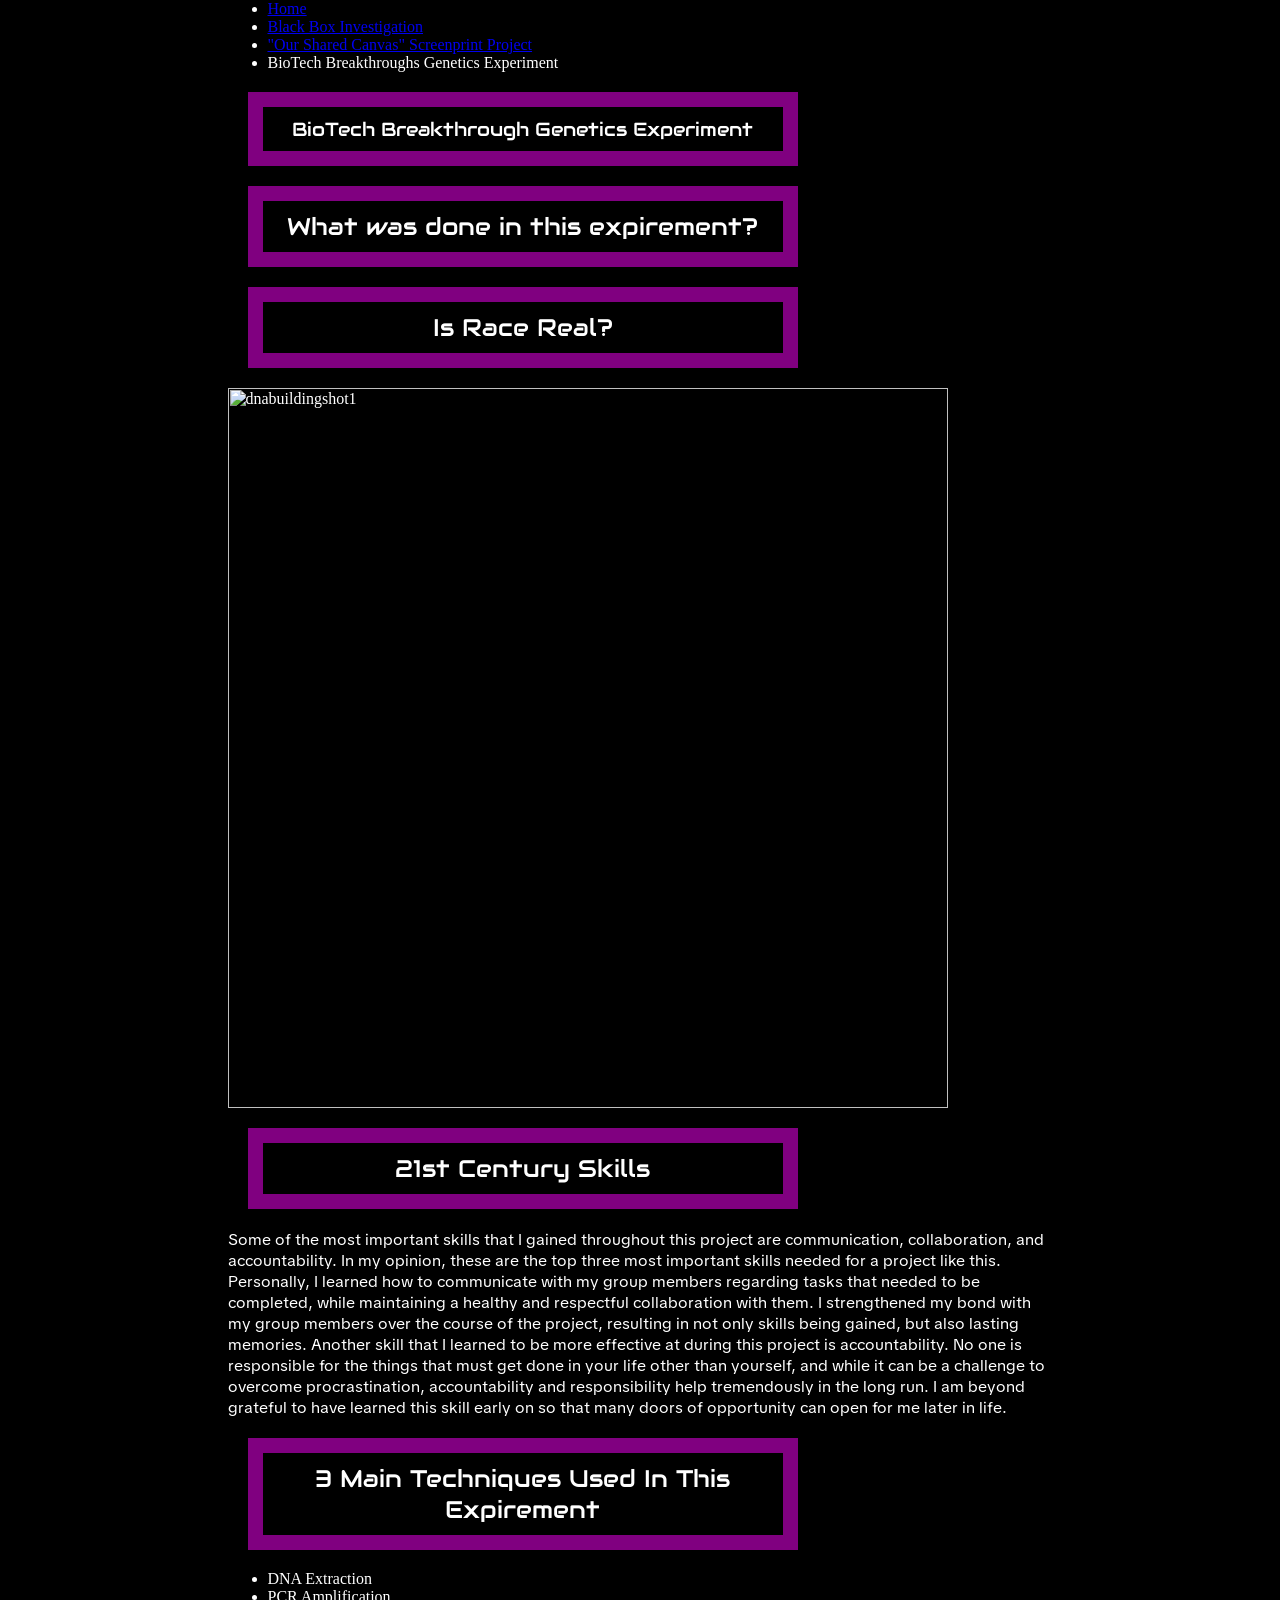
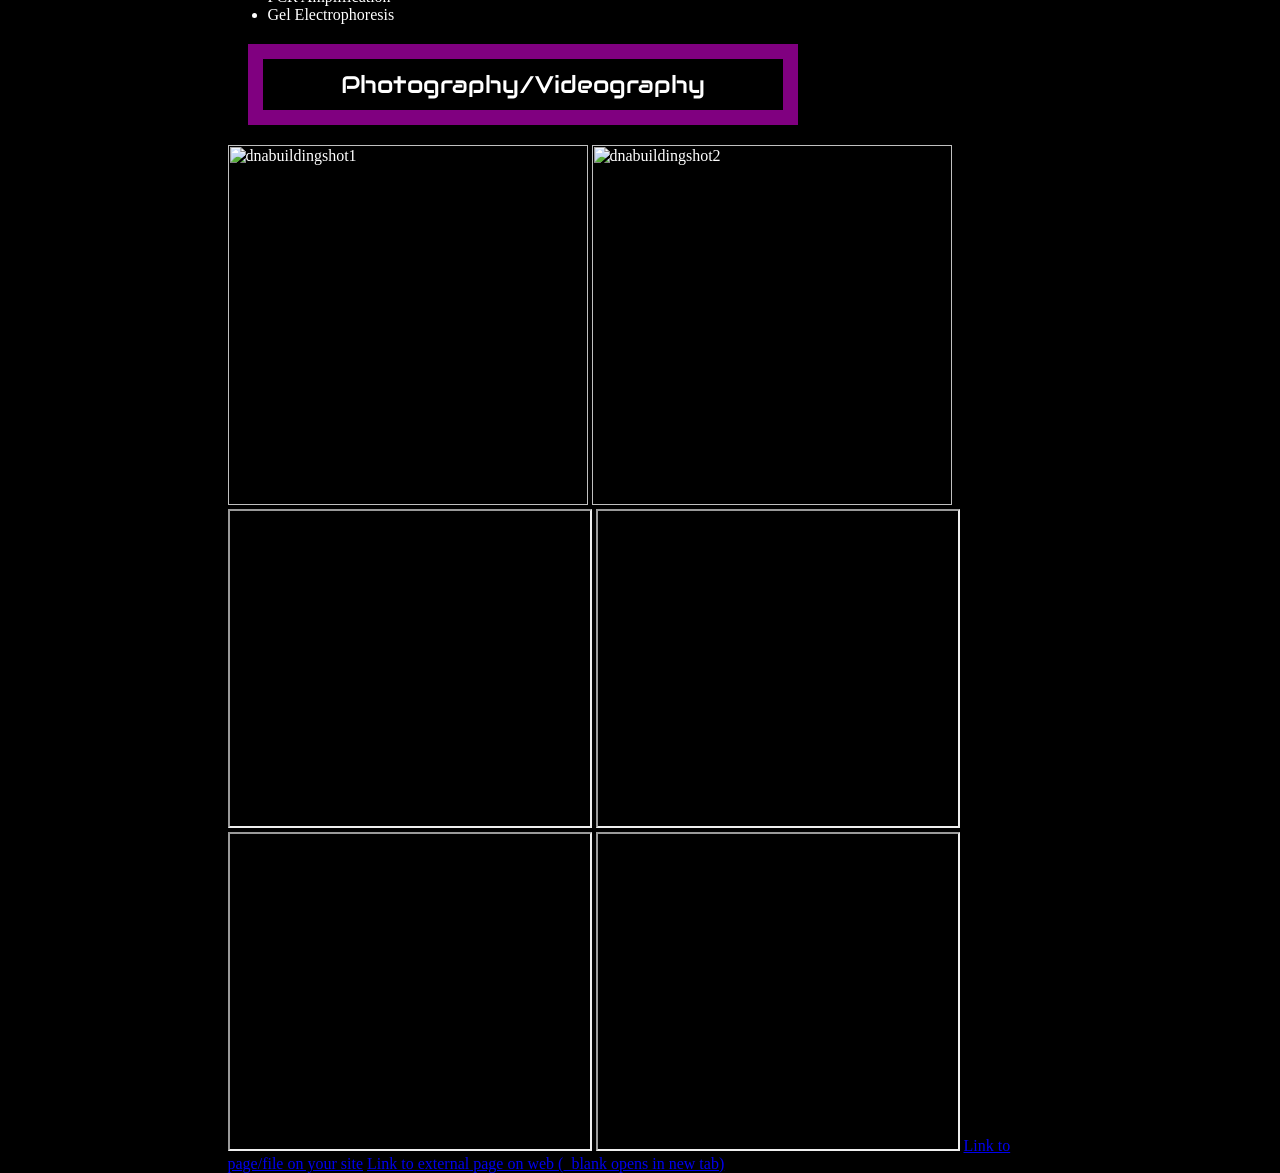
==== biotech.html @ dbb5bf36 "Update biotech.html" ====
<nav>
<ul>
  <li><a href="index.html">Home</a></li>
  <li><a href="blackbox.html">Black Box Investigation</li>
  <li><a href="Screenprint.html">"Our Shared Canvas" Screenprint Project</a></li>
  <li>BioTech Breakthroughs Genetics Experiment</a></li>
</ul>
<nav>

<!DOCTYPE html>
<!--
    Anything you put in between the double-dash arrow symbols shown around
    this block of text is designated a 'comment' intended for human coders
    and ignored by the computer. The top "<!DOCTYPE html>" line of code 
    declares that this text file is to be interpreted as HTML code.
-->

<html lang=en>
<!--
    This opening tag marks the start of the html code.  Everything below
    until the </html> closing tag is part of this element. "lang" is an
    attribute defining the language of the website. The value "en" 
    indicates this site is written in English. We indent the content
    inside an element to make it easier for people to read and understand.
-->

    <head>
    <!--Code *about* the website, NOT displayed in the browser window.-->

        <meta charset="UTF-8"> <!--Sets site to use standard characters.-->

        <meta name="viewport" content="width=device-width, initial-scale=1.0">
        <!-- Sizes your site to the visitor's screen size -->

        <meta name="author" content="Your Name">
        <!--
            Some tags like "meta" are self-closing. They have "attributes" 
            but no inner content and they don't need or use a closing tag.
        -->

        <title>"BioTech Breakthrough Genetics Experiment</title>
        <!--The 'title' is what's displayed in the browser tab.-->

        <link rel="stylesheet" href="/style.css">
        <!--
            HTML (HyperText Markup Language) code is for the website 
            content. CSS (Cascading Style Sheets) code is for the website 
            style. The line above tells the browser the file location and 
            file name to find this code that you'll write/edit there.
        -->

        <link rel="icon" type="image/png" href="/favicon.png">
        <!--
            If you made/found a favicon, export/name it exactly favicon.png
            and upload to the top level of your repo, then this line of
            code will use it as your site icon in the browser tab.
        -->

    </head>

    <body> <!--Everything to be displayed in the browser window.-->
          
        <!--example headings, paragraphs, lists-->
        <h1>BioTech Breakthrough Genetics Experiment</h1>
        <h2>What was done in this expirement? </h2>
        <p> </p>
            
            <h2>Is Race Real?</h2>
            <p> </p>
      <img 
            src="image/DNAbuild1.JPG"
            width="720" 
            alt="dnabuildingshot1">

        
        <h2>21st Century Skills</h2>
        <p>Some of the most important skills that I gained throughout this project are communication, collaboration, and accountability. In my opinion, these are the top three most important skills needed for a project like this. Personally, I learned how to communicate with my group members regarding tasks that needed to be completed, while maintaining a healthy and respectful collaboration with them. I strengthened my bond with my group members over the course of the project, resulting in not only skills being gained, but also lasting memories. Another skill that I learned to be more effective at during this project is accountability. No one is responsible for the things that must get done in your life other than yourself, and while it can be a challenge to overcome procrastination, accountability and responsibility help tremendously in the long run. I am beyond grateful to have learned this skill early on so that many doors of opportunity can open for me later in life.</p>
          <h2>3 Main Techniques Used In This Expirement </h2>
          <ul>
            
            <li>DNA Extraction</li>
            <li>PCR Amplification</li>
            <li>Gel Electrophoresis</li>
            
        </ul>

          <h2>Photography/Videography</h2>
        <!--example images (uploaded to repo's "images" directory)-->
        <img 
            src="image/DNAbuild1.JPG"
            width="360" 
            alt="dnabuildingshot1">

         <img 
            src="image/DNAbuild2.JPG"
            width="360" 
            alt="dnabuildingshot2">
         

        <!--example video (or other content from another webpage)-->
        <iframe 
            src="https://drive.google.com/file/d/1UBGZNuAgw20my3-yahuZDIMmkW2XevPf/preview"
            width="360" height="315"
            allowfullscreen>
        </iframe>

        <iframe
            src="https://drive.google.com/file/d/1wToDaunETiZEzlAUaNSR0bgVgUnhhQrl/preview"
            width="360" height="315"
            allowfullscreen>
        </iframe>

   <iframe
            src="preview"
            width="360" height="315"
            allowfullscreen>
        </iframe>
   <iframe
            src="https://drive.google.com/file/d/1ck9Gisc7hwf1sOjbAzIwEUUDI5hs-xY5/preview"
            width="360" height="315"
            allowfullscreen>
        </iframe>



      
        <!--example links-->
            <a href="/about.html">Link to page/file on your site</a>
            <a href="https://github.com" target="_blank">Link to
                external page on web (_blank opens in new tab)</a>

    </body>
</html>
---- style.css ----
@import url('https://fonts.googleapis.com/css2?family=Audiowide&display=swap');

@import url('https://fonts.googleapis.com/css2?family=Audiowide&family=TikTok+Sans:opsz,wght@12..36,300..900&display=swap');




body {
   max-width: 825px;
   margin: auto;
   background-color: black;
   color: white; 

 
}

H1, h2, h3 {
  Display: block;
  Text-align: center;
  width: 500px;
 Margin: auto;
  border: 15px solid purple;
  padding: 10px;
  margin: 20px;
 font-family: "Audiowide", sans-serif;
  font-weight: 400;
  font-style: normal;
  
}

P {
font-family: "TikTok Sans", sans-serif;
  font-optical-sizing: auto;
  font-weight: <weight>;
  font-style: normal;
  font-variation-settings:
    "slnt" 0,
    "wdth" 100;
}
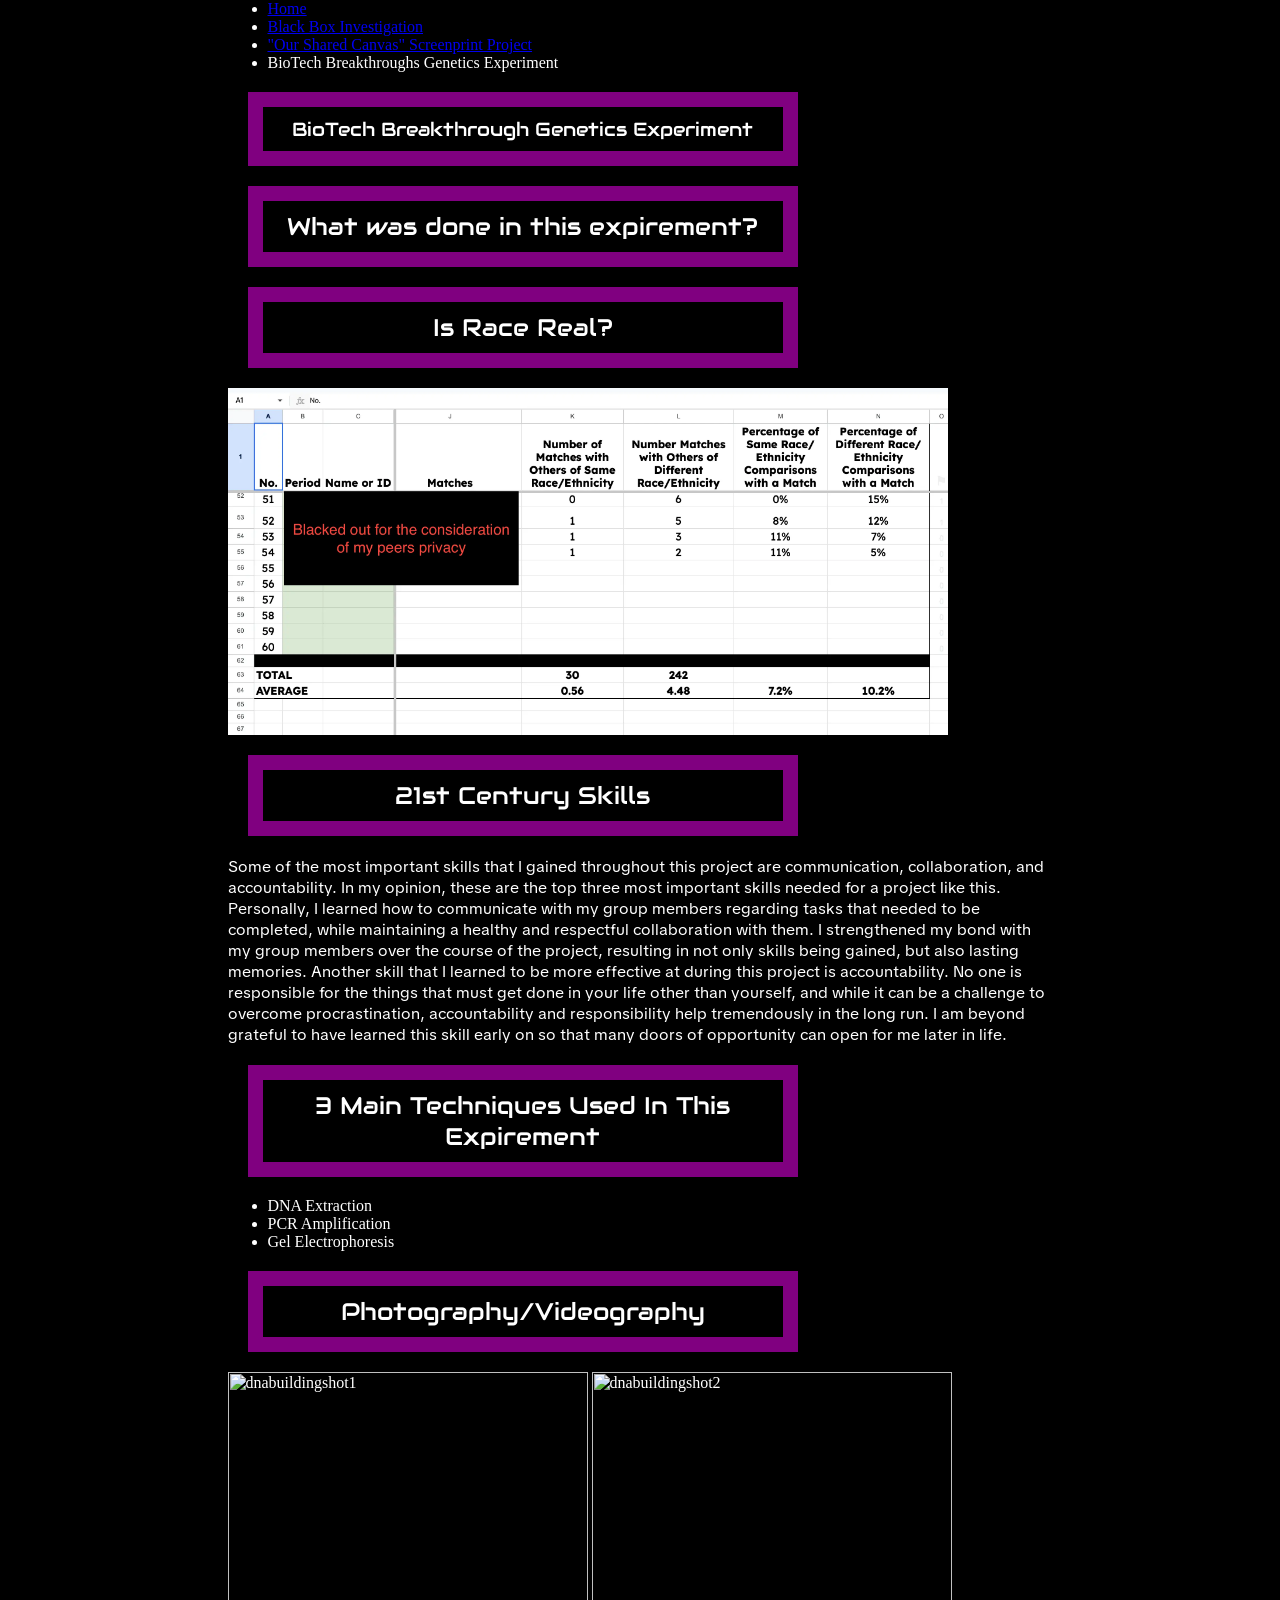
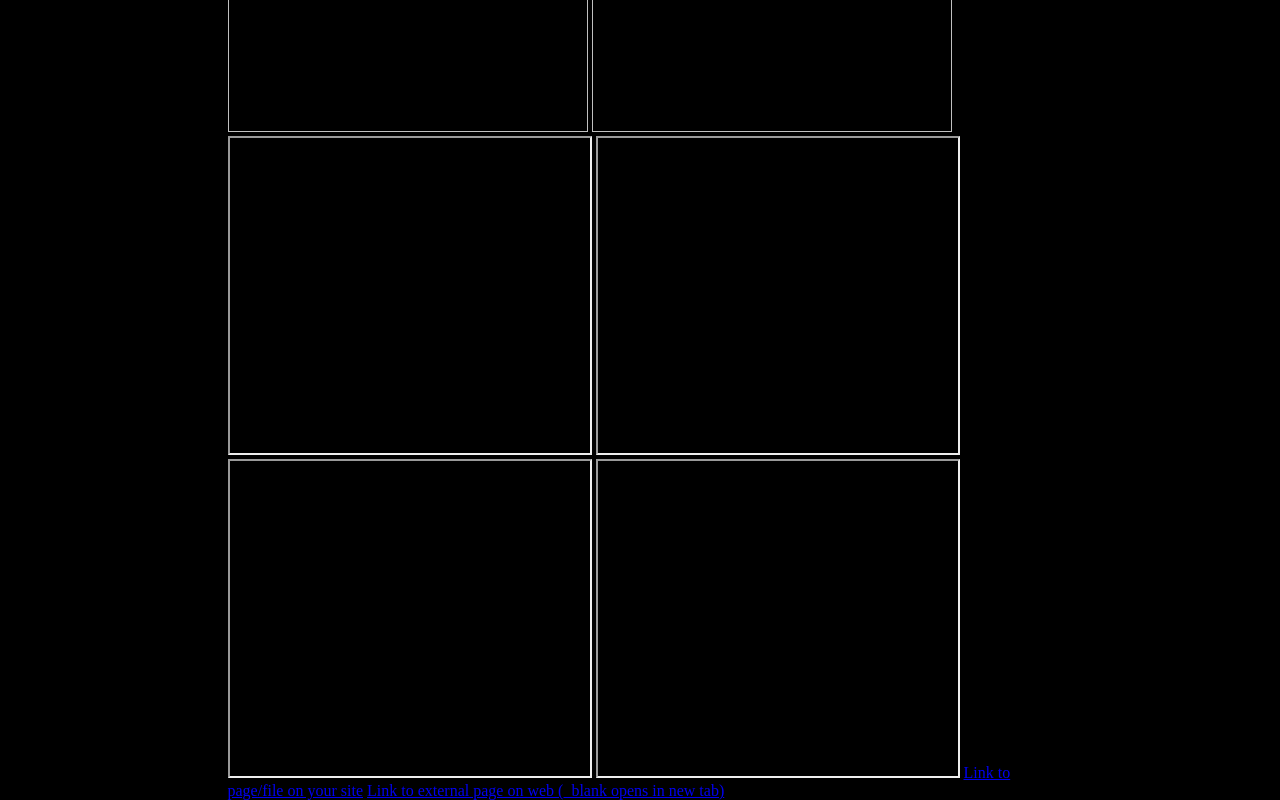
==== commit 59129b2e: "Update biotech.html" ====
--- a/biotech.html
+++ b/biotech.html
@@ -68,9 +68,9 @@
             <h2>Is Race Real?</h2>
             <p> </p>
       <img 
-            src="image/DNAbuild1.JPG"
+            src="image/classdatasheet.webp"
             width="720" 
-            alt="dnabuildingshot1">
+            alt="datasheet">
 
         
         <h2>21st Century Skills</h2>
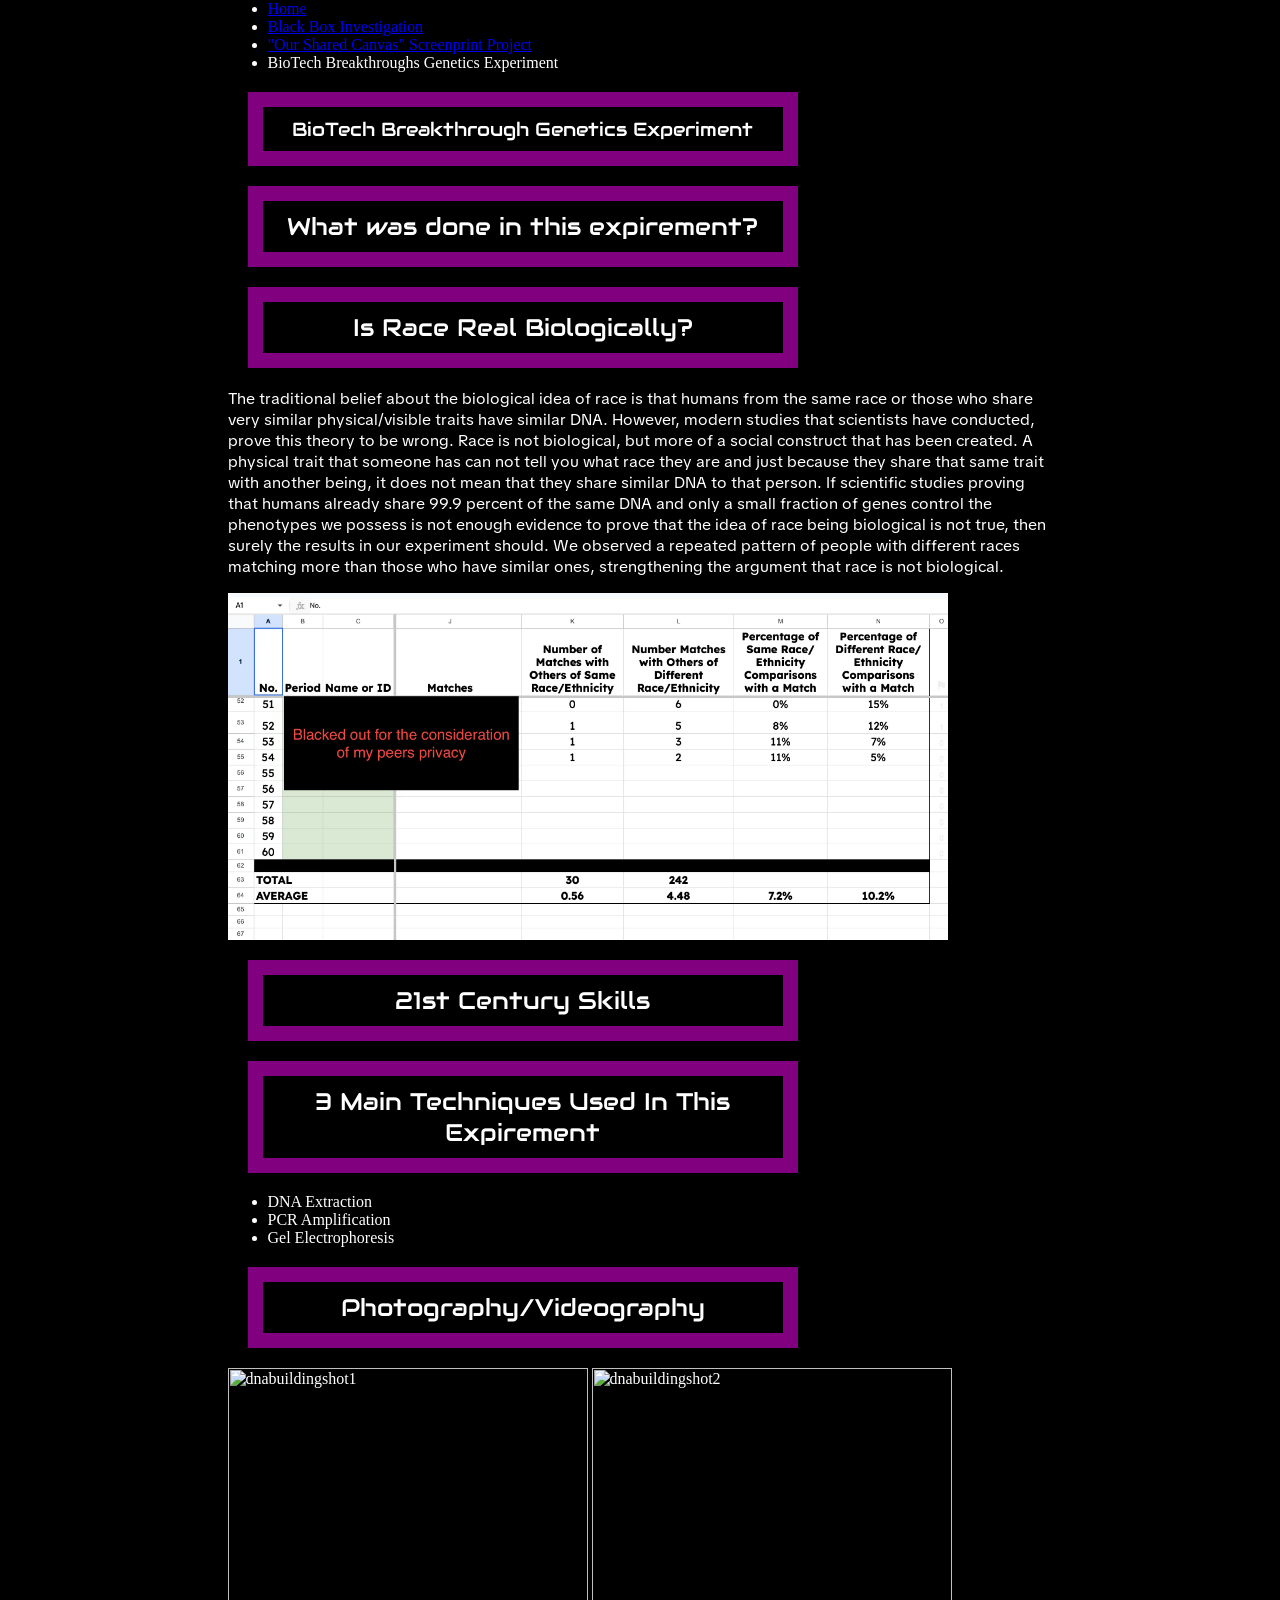
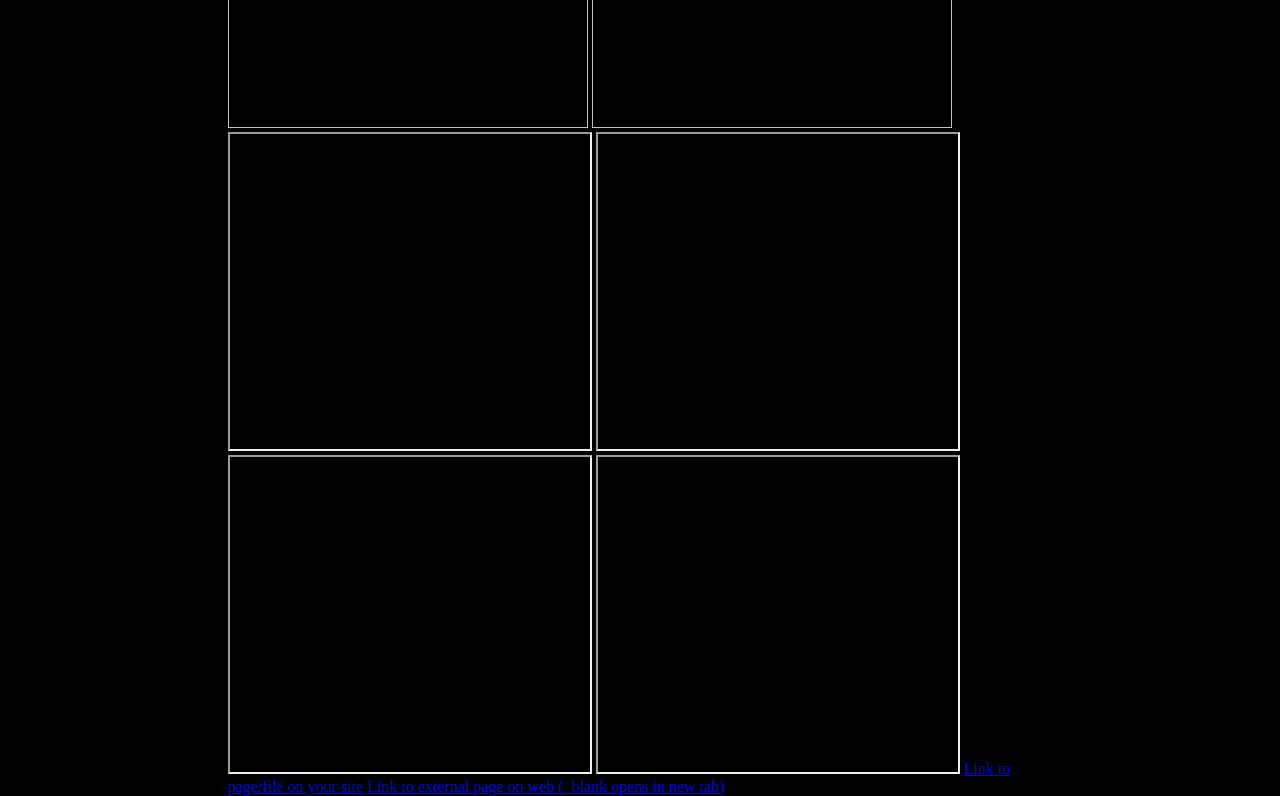
==== commit 4af225bf: "Revise race discussion and project skills section Updated section titles and added content regarding" ====
--- a/biotech.html
+++ b/biotech.html
@@ -65,8 +65,8 @@
         <h2>What was done in this expirement? </h2>
         <p> </p>
             
-            <h2>Is Race Real?</h2>
-            <p> </p>
+            <h2>Is Race Real Biologically?</h2>
+            <p>The traditional belief about the biological idea of race is that humans from the same race or those who share very similar physical/visible traits have similar DNA. However, modern studies that scientists have conducted, prove this theory to be wrong. Race is not biological, but more of a social construct that has been created. A physical trait that someone has can not tell you what race they are and just because they share that same trait with another being, it does not mean that they share similar DNA to that person.  If scientific studies proving that humans already share 99.9 percent of the same DNA and only a small fraction of genes control the phenotypes we possess is not enough evidence to prove that the idea of race being biological is not true, then surely the results in our experiment should. We observed a repeated pattern of people with different races matching more than those who have similar ones, strengthening the argument that race is not biological.  </p>
       <img 
             src="image/classdatasheet.webp"
             width="720" 
@@ -74,7 +74,7 @@
 
         
         <h2>21st Century Skills</h2>
-        <p>Some of the most important skills that I gained throughout this project are communication, collaboration, and accountability. In my opinion, these are the top three most important skills needed for a project like this. Personally, I learned how to communicate with my group members regarding tasks that needed to be completed, while maintaining a healthy and respectful collaboration with them. I strengthened my bond with my group members over the course of the project, resulting in not only skills being gained, but also lasting memories. Another skill that I learned to be more effective at during this project is accountability. No one is responsible for the things that must get done in your life other than yourself, and while it can be a challenge to overcome procrastination, accountability and responsibility help tremendously in the long run. I am beyond grateful to have learned this skill early on so that many doors of opportunity can open for me later in life.</p>
+        <p></p>
           <h2>3 Main Techniques Used In This Expirement </h2>
           <ul>
             
@@ -111,7 +111,7 @@
         </iframe>
 
    <iframe
-            src="preview"
+            src="https://drive.google.com/file/d/1J1-NlWCToyz39HhOn94MATQ8zoNeAaGM/preview"
             width="360" height="315"
             allowfullscreen>
         </iframe>
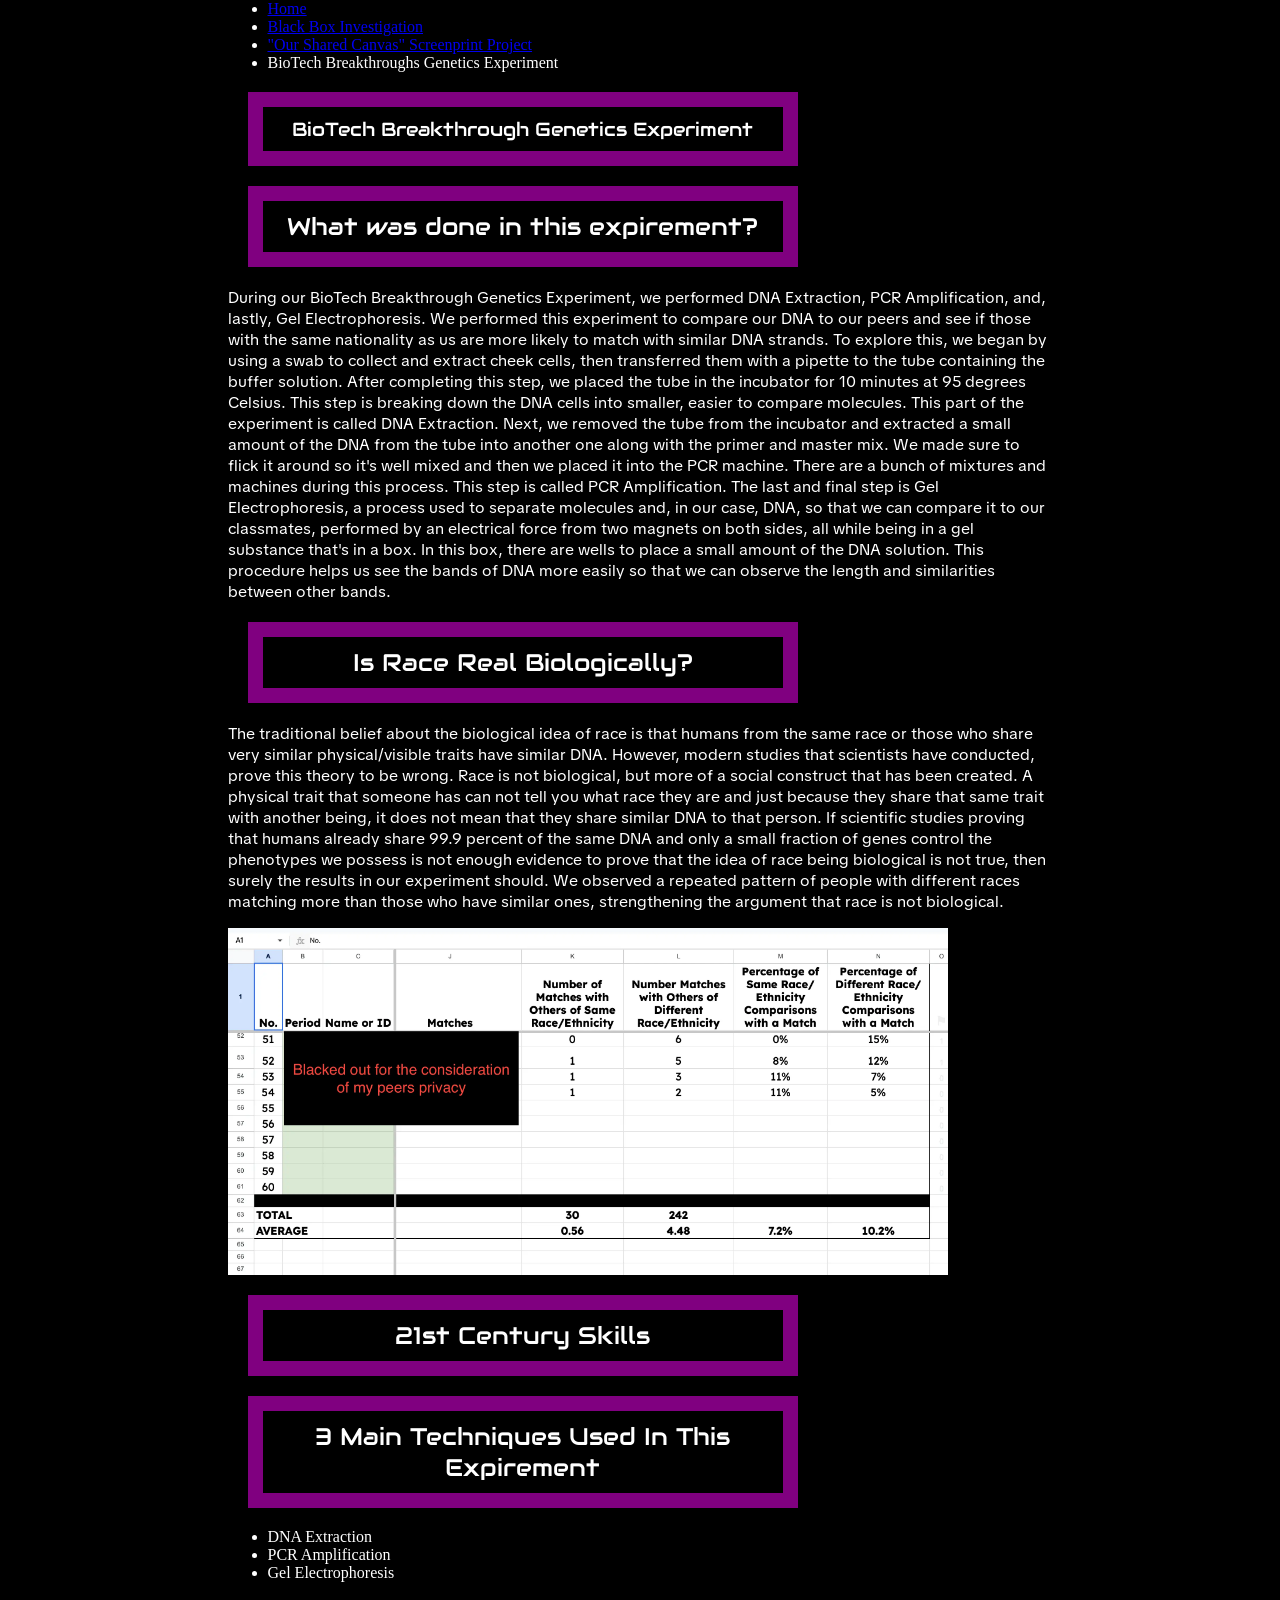
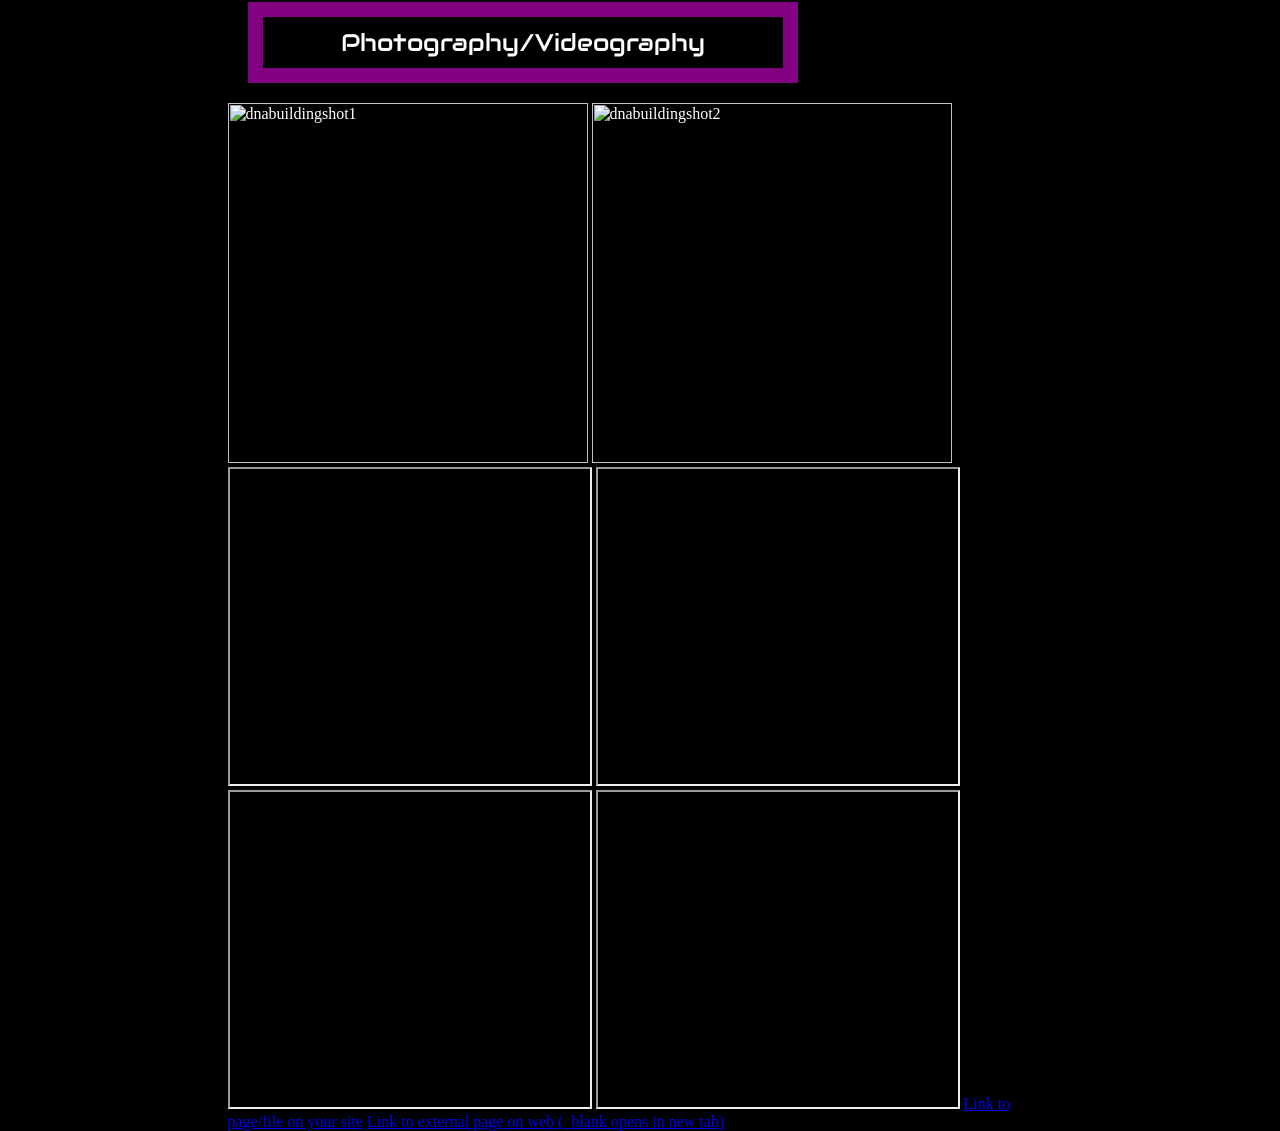
==== commit 61d4af18: "Update biotech.html" ====
--- a/biotech.html
+++ b/biotech.html
@@ -63,7 +63,9 @@
         <!--example headings, paragraphs, lists-->
         <h1>BioTech Breakthrough Genetics Experiment</h1>
         <h2>What was done in this expirement? </h2>
-        <p> </p>
+        <p>During our BioTech Breakthrough Genetics Experiment, we performed DNA Extraction, PCR Amplification, and, lastly, Gel Electrophoresis. We performed this experiment to compare our DNA to our peers and see if those with the same nationality as us are more likely to match with similar DNA strands. To explore this, we began by using a swab to collect and extract cheek cells, then transferred them with a pipette to the tube containing the buffer solution. After completing this step, we placed the tube in the incubator for 10 minutes at 95 degrees Celsius. This step is breaking down the DNA cells into smaller, easier to compare molecules. This part of the experiment is called DNA Extraction. Next, we removed the tube from the incubator and extracted a small amount of the DNA from the tube into another one along with the primer and master mix. We made sure to flick it around so it's well mixed and then we placed it into the PCR machine. There are a bunch of mixtures and machines during this process. This step is called PCR Amplification. The last and final step is Gel Electrophoresis, a process used to separate molecules and, in our case, DNA, so that we can compare it to our classmates, performed by an electrical force from two magnets on both sides, all while being in a gel substance that's in a box. In this box, there are wells to place a small amount of the DNA solution. This procedure helps us see the bands of DNA more easily so that we can observe the length and similarities between other bands.  
+
+ </p>
             
             <h2>Is Race Real Biologically?</h2>
             <p>The traditional belief about the biological idea of race is that humans from the same race or those who share very similar physical/visible traits have similar DNA. However, modern studies that scientists have conducted, prove this theory to be wrong. Race is not biological, but more of a social construct that has been created. A physical trait that someone has can not tell you what race they are and just because they share that same trait with another being, it does not mean that they share similar DNA to that person.  If scientific studies proving that humans already share 99.9 percent of the same DNA and only a small fraction of genes control the phenotypes we possess is not enough evidence to prove that the idea of race being biological is not true, then surely the results in our experiment should. We observed a repeated pattern of people with different races matching more than those who have similar ones, strengthening the argument that race is not biological.  </p>
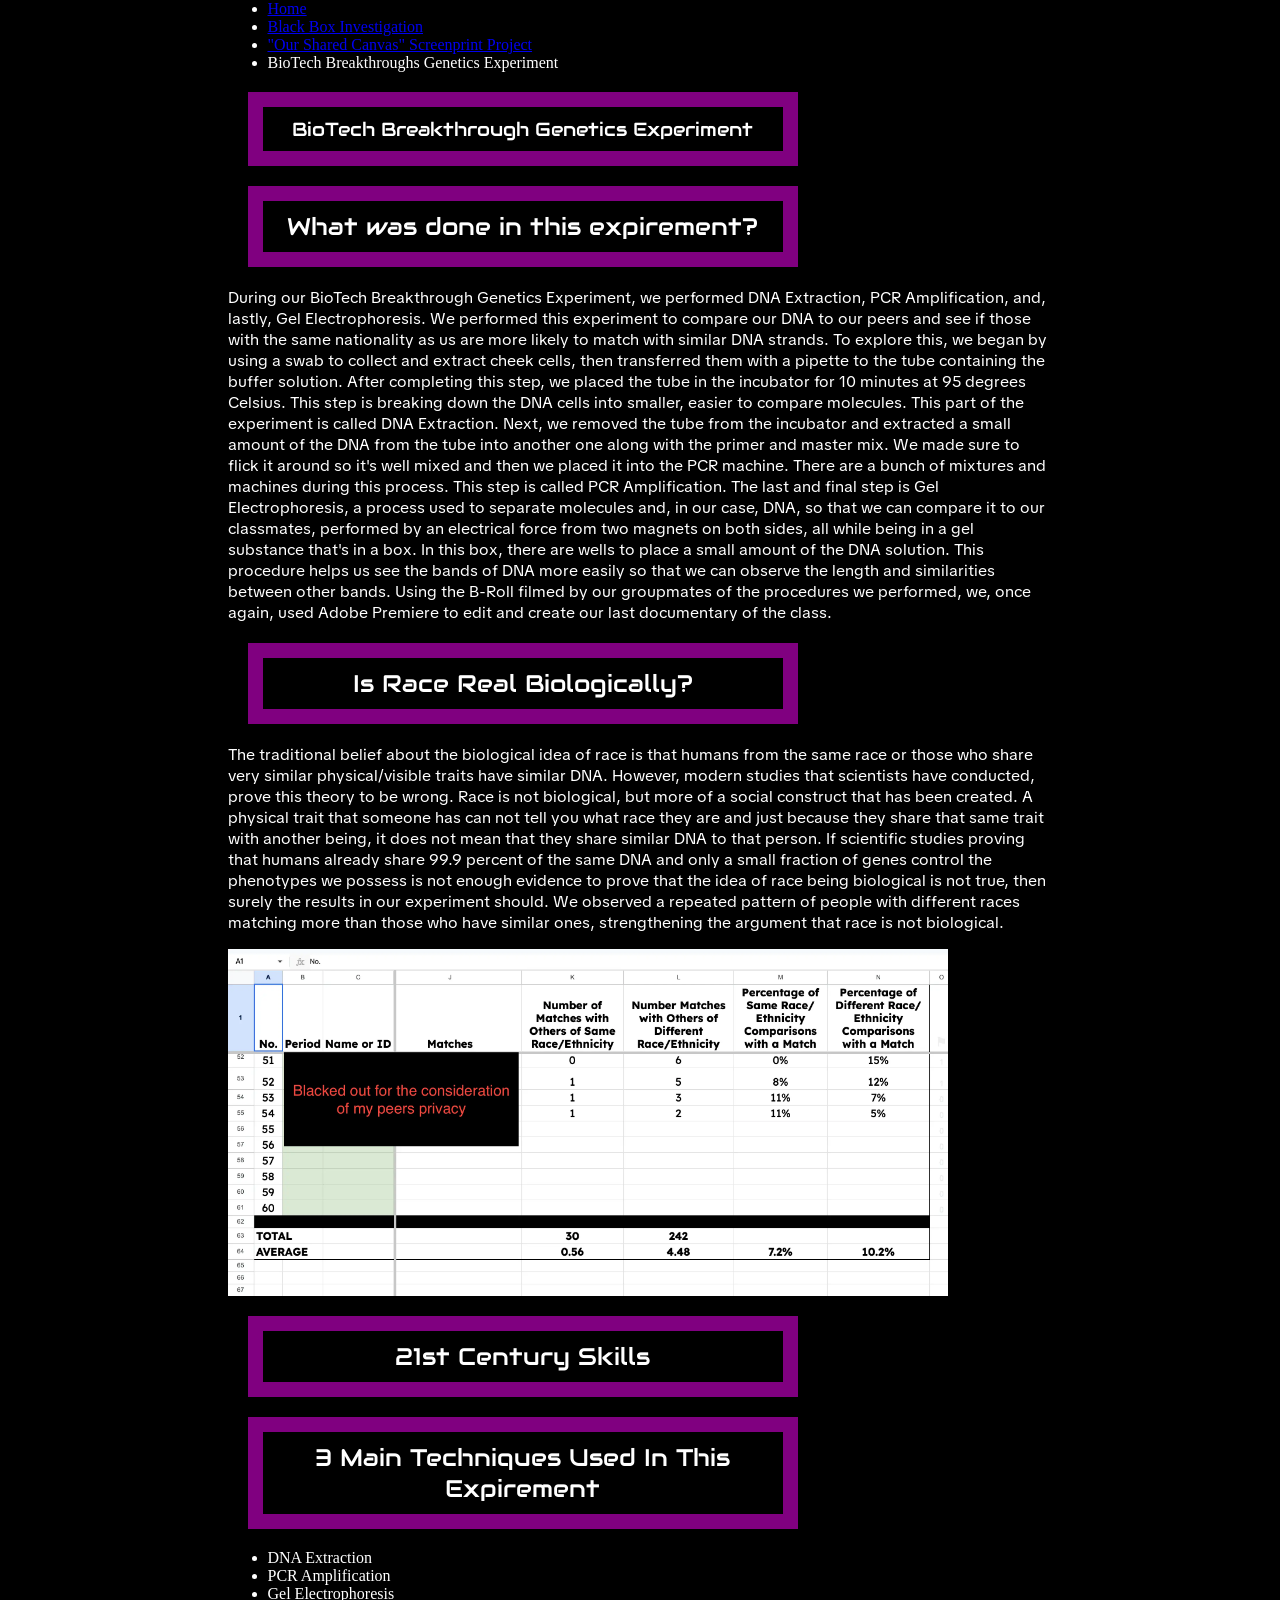
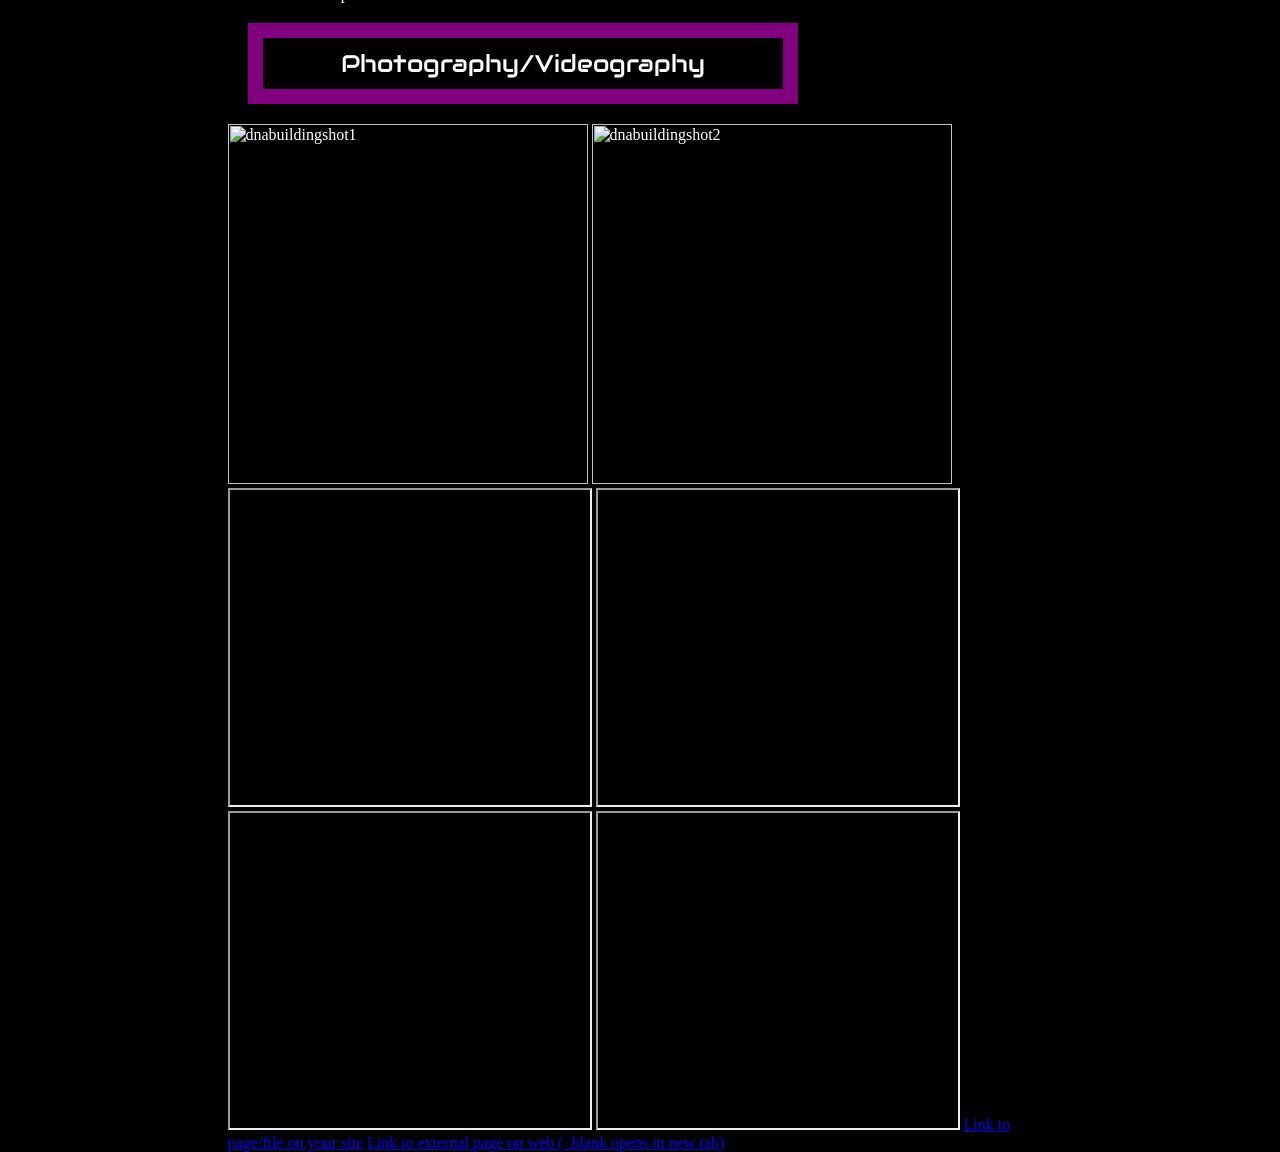
==== commit 7c1704e2: "Update biotech.html" ====
--- a/biotech.html
+++ b/biotech.html
@@ -63,7 +63,7 @@
         <!--example headings, paragraphs, lists-->
         <h1>BioTech Breakthrough Genetics Experiment</h1>
         <h2>What was done in this expirement? </h2>
-        <p>During our BioTech Breakthrough Genetics Experiment, we performed DNA Extraction, PCR Amplification, and, lastly, Gel Electrophoresis. We performed this experiment to compare our DNA to our peers and see if those with the same nationality as us are more likely to match with similar DNA strands. To explore this, we began by using a swab to collect and extract cheek cells, then transferred them with a pipette to the tube containing the buffer solution. After completing this step, we placed the tube in the incubator for 10 minutes at 95 degrees Celsius. This step is breaking down the DNA cells into smaller, easier to compare molecules. This part of the experiment is called DNA Extraction. Next, we removed the tube from the incubator and extracted a small amount of the DNA from the tube into another one along with the primer and master mix. We made sure to flick it around so it's well mixed and then we placed it into the PCR machine. There are a bunch of mixtures and machines during this process. This step is called PCR Amplification. The last and final step is Gel Electrophoresis, a process used to separate molecules and, in our case, DNA, so that we can compare it to our classmates, performed by an electrical force from two magnets on both sides, all while being in a gel substance that's in a box. In this box, there are wells to place a small amount of the DNA solution. This procedure helps us see the bands of DNA more easily so that we can observe the length and similarities between other bands.  
+        <p>During our BioTech Breakthrough Genetics Experiment, we performed DNA Extraction, PCR Amplification, and, lastly, Gel Electrophoresis. We performed this experiment to compare our DNA to our peers and see if those with the same nationality as us are more likely to match with similar DNA strands. To explore this, we began by using a swab to collect and extract cheek cells, then transferred them with a pipette to the tube containing the buffer solution. After completing this step, we placed the tube in the incubator for 10 minutes at 95 degrees Celsius. This step is breaking down the DNA cells into smaller, easier to compare molecules. This part of the experiment is called DNA Extraction. Next, we removed the tube from the incubator and extracted a small amount of the DNA from the tube into another one along with the primer and master mix. We made sure to flick it around so it's well mixed and then we placed it into the PCR machine. There are a bunch of mixtures and machines during this process. This step is called PCR Amplification. The last and final step is Gel Electrophoresis, a process used to separate molecules and, in our case, DNA, so that we can compare it to our classmates, performed by an electrical force from two magnets on both sides, all while being in a gel substance that's in a box. In this box, there are wells to place a small amount of the DNA solution. This procedure helps us see the bands of DNA more easily so that we can observe the length and similarities between other bands. Using the B-Roll filmed by our groupmates of the procedures we performed, we, once again, used Adobe Premiere to edit and create our last documentary of the class.   
 
  </p>
             
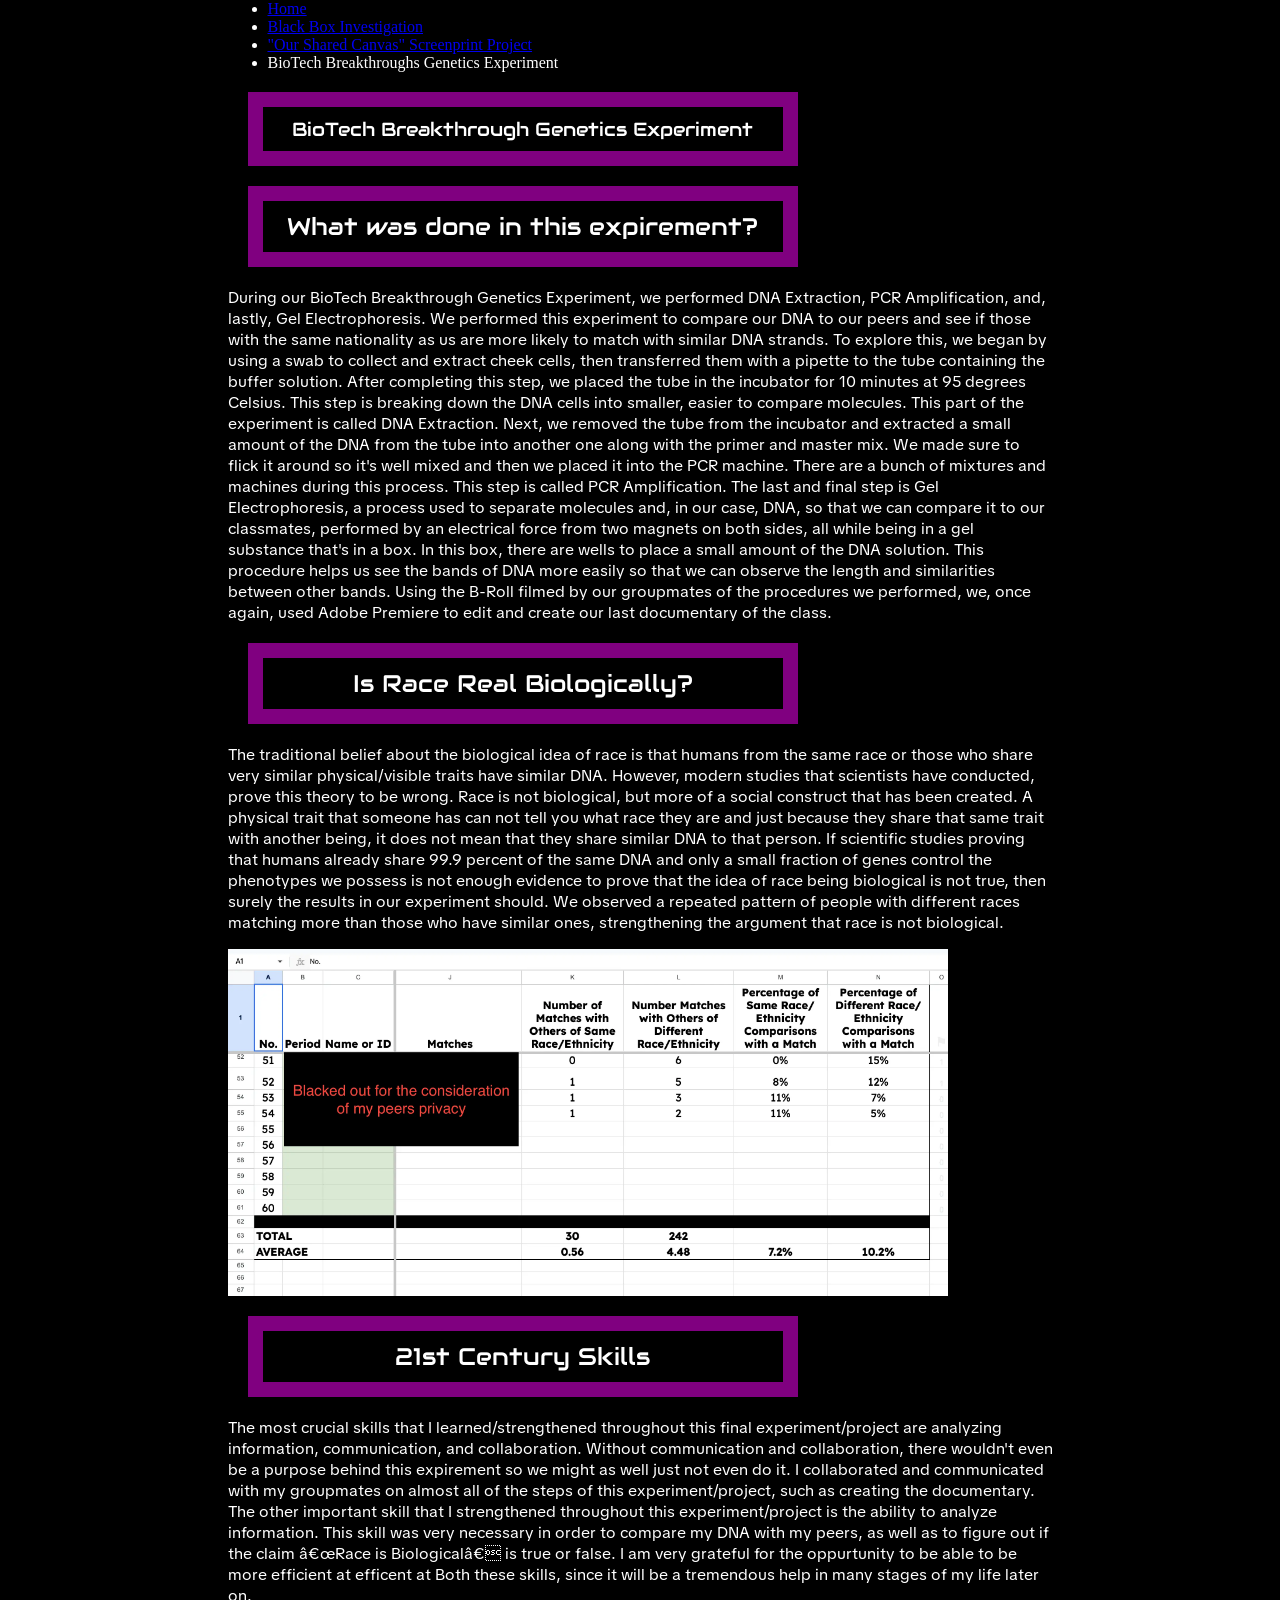
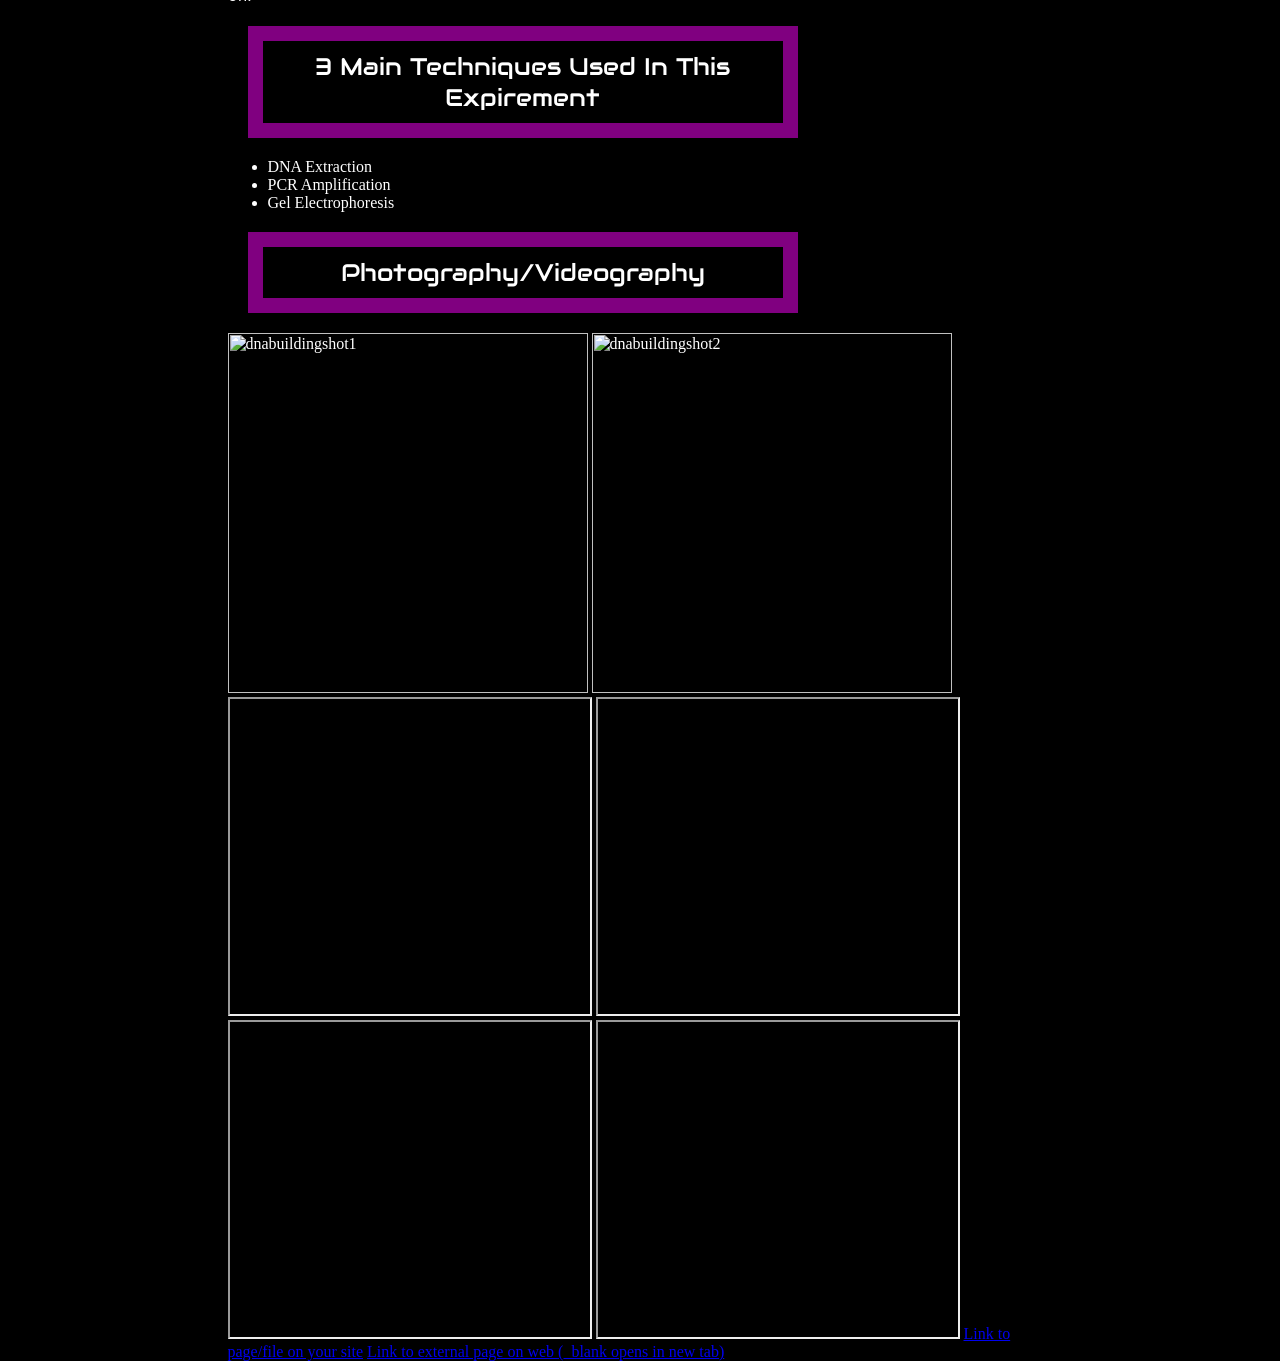
==== commit fe419396: "Update biotech.html" ====
--- a/biotech.html
+++ b/biotech.html
@@ -76,7 +76,7 @@
 
         
         <h2>21st Century Skills</h2>
-        <p></p>
+        <p>The most crucial skills that I learned/strengthened throughout this final experiment/project are analyzing information, communication, and collaboration. Without communication and collaboration, there wouldn't even be a purpose behind this expirement so we might as well just not even do it. I collaborated and communicated with my groupmates on almost all of the steps of this experiment/project, such as creating the documentary. The other important skill that I strengthened throughout this experiment/project is the ability to analyze information. This skill was very necessary in order to compare my DNA with my peers, as well as to figure out if the claim “Race is Biological” is true or false. I am very grateful for the oppurtunity to be able to be more efficient at efficent at Both these skills, since it will be a tremendous help in many stages of my life later on. </p>
           <h2>3 Main Techniques Used In This Expirement </h2>
           <ul>
             
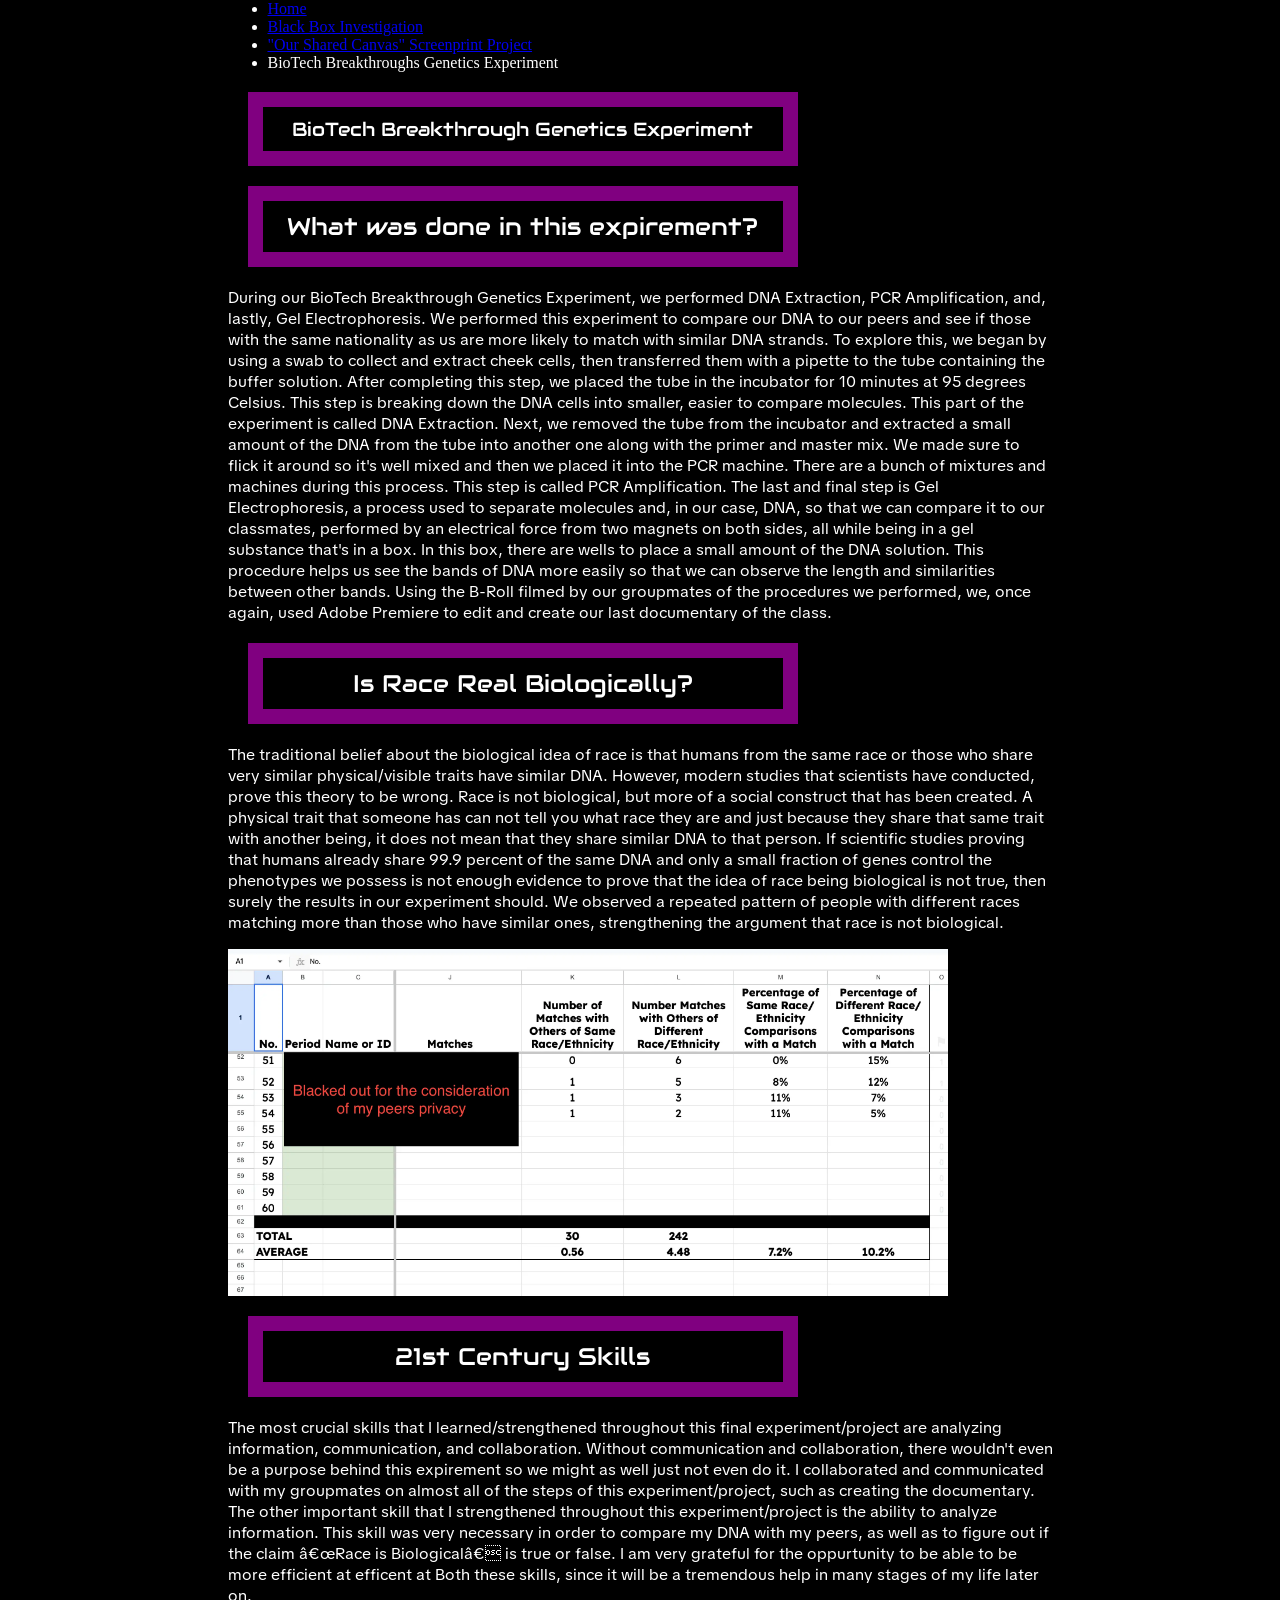
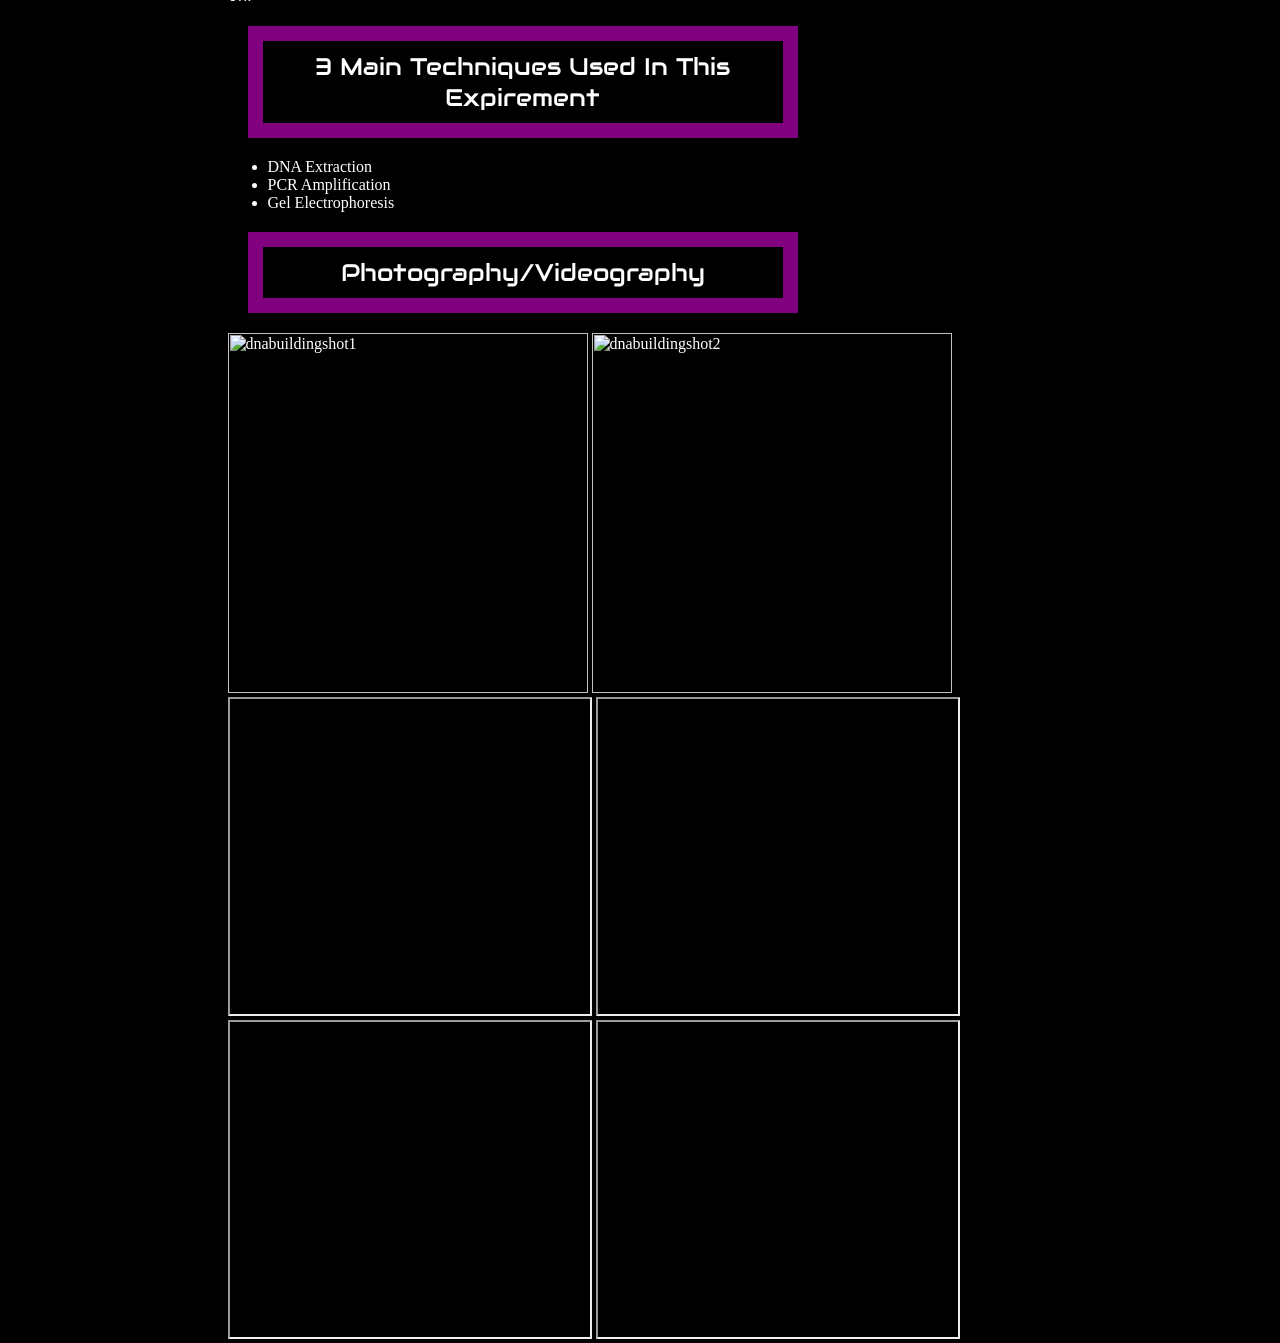
==== commit 27028b61: "Update biotech.html" ====
--- a/biotech.html
+++ b/biotech.html
@@ -126,10 +126,7 @@
 
 
       
-        <!--example links-->
-            <a href="/about.html">Link to page/file on your site</a>
-            <a href="https://github.com" target="_blank">Link to
-                external page on web (_blank opens in new tab)</a>
+       
 
     </body>
 </html>
